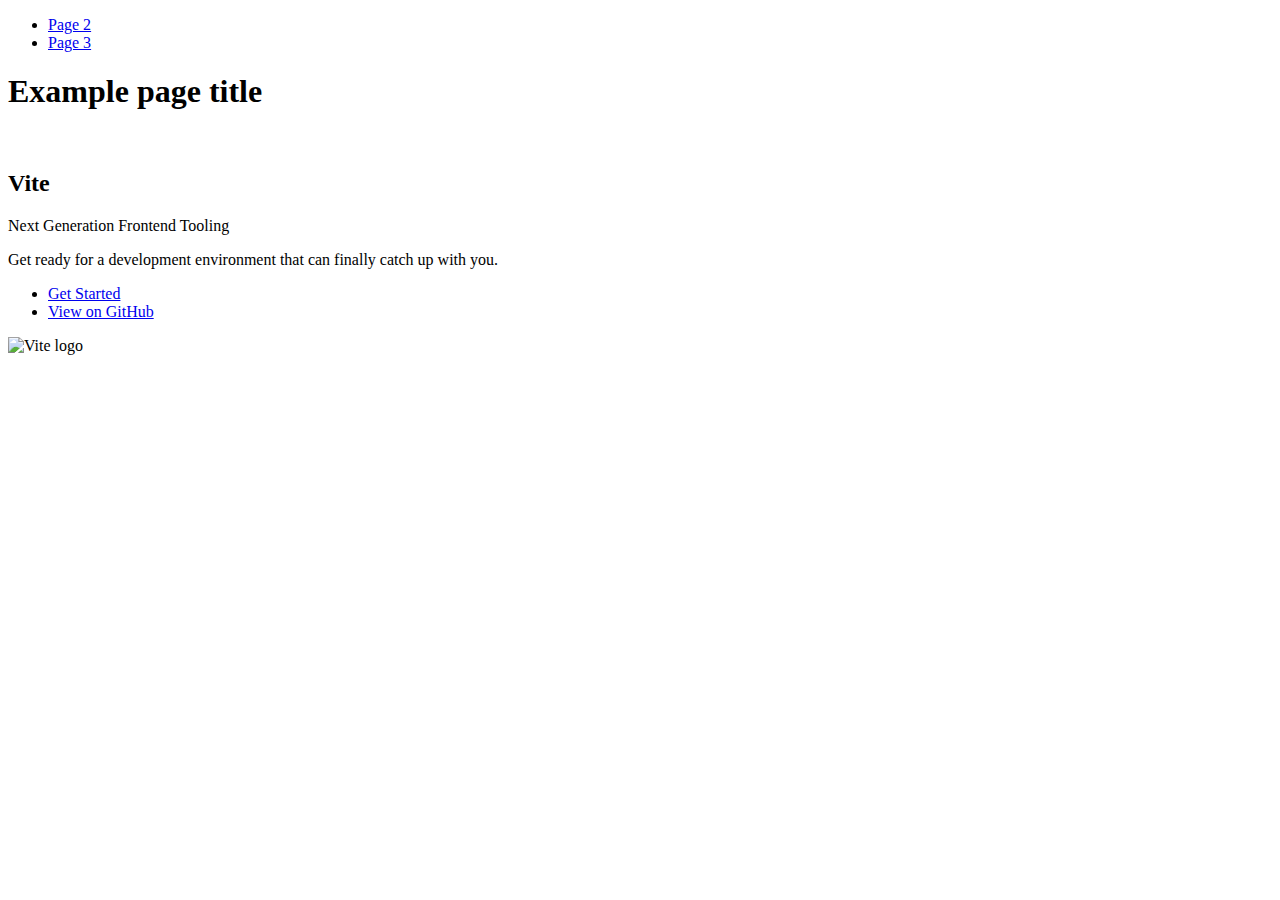
==== index.html @ 26c86a46 "Deploying to gh-pages from @ mazdaolga/goit-js-hw-10@edcc68a356be34083b1e41ccd8d08e7ab284c1f4 🚀" ====
<!DOCTYPE html>
<html lang="en">
  <head>
    <meta charset="UTF-8" />
    <link rel="icon" type="image/svg+xml" href="/goit-js-hw-10/favicon.svg" />
    <meta name="viewport" content="width=device-width, initial-scale=1.0" />
    <title>Vanilla App Template</title>
    
    <script type="module" crossorigin src="/goit-js-hw-10/commonHelpers.js"></script>
    <link rel="stylesheet" href="/goit-js-hw-10/assets/index-10c40100.css">
  </head>
  <body>
    <header class="header">
  <nav class="nav">
    <ul class="nav-list">
      <li class="nav-item">
        <a href="./page-2.html" class="nav-link">Page 2</a>
      </li>

      <li class="nav-item">
        <a href="./page-3.html" class="nav-link">Page 3</a>
      </li>
    </ul>
  </nav>
</header>


    <section>
      <h1>Example page title</h1>
      <!-- Path to images as from index.html file -->
      <img src="/goit-js-hw-10/assets/javascript-8dac5379.svg" alt="" />
    </section>

    <!-- Loads the specified .html file -->
    <section class="vite-promo">
  <div class="container">
    <div class="wrapper">
      <h2 class="title">
        <span class="gradient">Vite</span>
      </h2>
      <p class="text">Next Generation Frontend Tooling</p>
      <p class="tagline">
        Get ready for a development environment that can finally catch up with
        you.
      </p>

      <ul class="actions">
        <li class="action">
          <a
            class="link"
            href="https://vitejs.dev/guide/"
            target="_blank"
            rel="noopener noreferrer"
            >Get Started</a
          >
        </li>
        <li class="action">
          <a
            class="link"
            href="https://github.com/vitejs/vite"
            target="_blank"
            rel="noopener noreferrer"
            >View on GitHub</a
          >
        </li>
      </ul>
    </div>

    <div class="thumb">
      <!-- Path to images as from index.html file -->
      <img
        class="pic"
        src="/goit-js-hw-10/assets/vite-logo-51249ca9.png"
        alt="Vite logo"
        width="640"
        height="640"
      />
    </div>
  </div>
</section>


    
  </body>
</html>
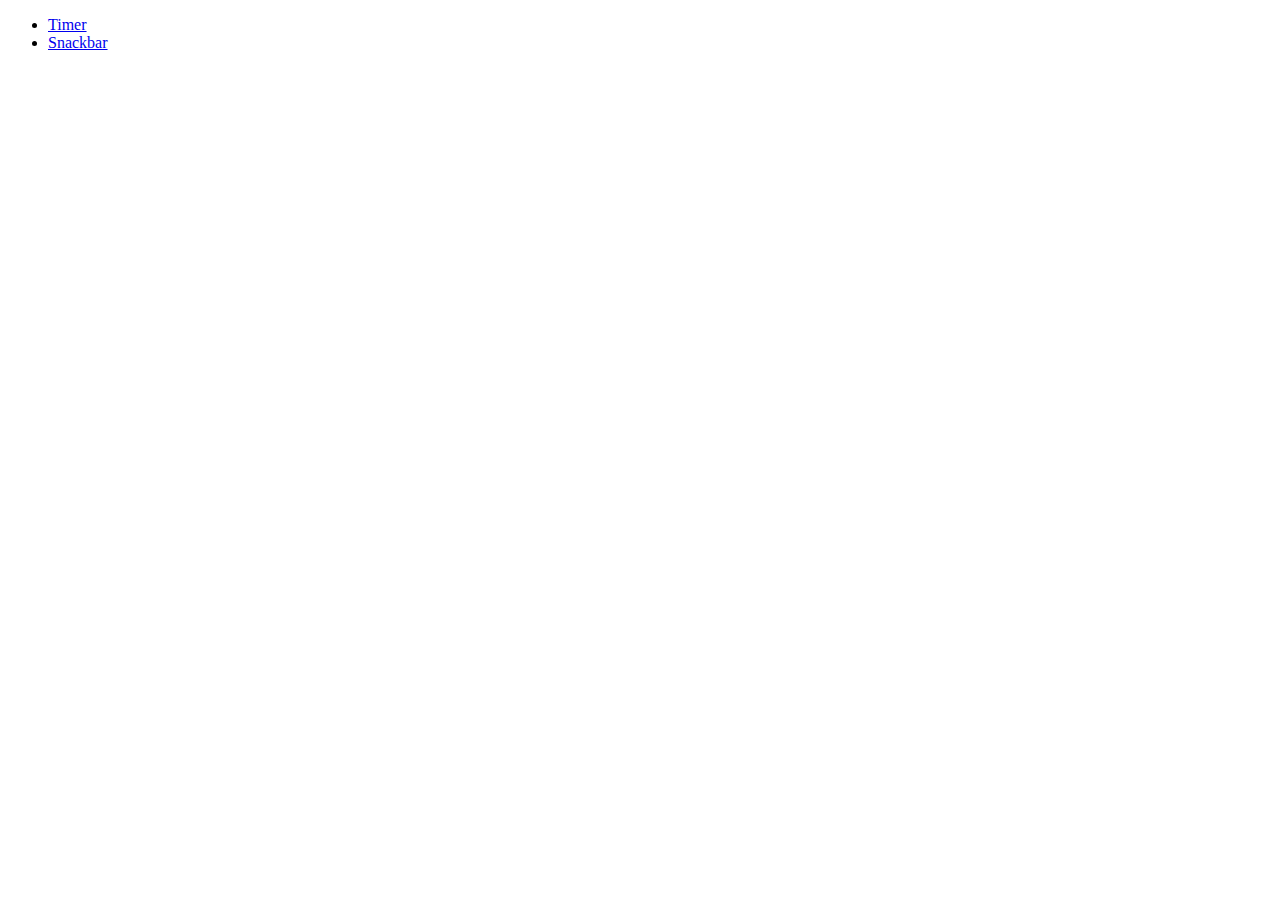
==== commit 4e1dfa64: "Deploying to gh-pages from @ mazdaolga/goit-js-hw-10@8e6044f1bfb4d6714fd63dbde864b530113750fa 🚀" ====
--- a/index.html
+++ b/index.html
@@ -4,82 +4,20 @@
     <meta charset="UTF-8" />
     <link rel="icon" type="image/svg+xml" href="/goit-js-hw-10/favicon.svg" />
     <meta name="viewport" content="width=device-width, initial-scale=1.0" />
-    <title>Vanilla App Template</title>
+    <title>goit-js-hw-10</title>
+    <link rel="stylesheet" href="https://cdn.jsdelivr.net/npm/normalize.css@8.0.1/normalize.min.css" />
     
-    <script type="module" crossorigin src="/goit-js-hw-10/commonHelpers.js"></script>
-    <link rel="stylesheet" href="/goit-js-hw-10/assets/index-10c40100.css">
+    <link rel="stylesheet" href="/goit-js-hw-10/assets/styles-b6714006.css">
   </head>
   <body>
-    <header class="header">
-  <nav class="nav">
-    <ul class="nav-list">
-      <li class="nav-item">
-        <a href="./page-2.html" class="nav-link">Page 2</a>
-      </li>
-
-      <li class="nav-item">
-        <a href="./page-3.html" class="nav-link">Page 3</a>
-      </li>
-    </ul>
-  </nav>
-</header>
-
-
-    <section>
-      <h1>Example page title</h1>
-      <!-- Path to images as from index.html file -->
-      <img src="/goit-js-hw-10/assets/javascript-8dac5379.svg" alt="" />
-    </section>
-
-    <!-- Loads the specified .html file -->
-    <section class="vite-promo">
-  <div class="container">
-    <div class="wrapper">
-      <h2 class="title">
-        <span class="gradient">Vite</span>
-      </h2>
-      <p class="text">Next Generation Frontend Tooling</p>
-      <p class="tagline">
-        Get ready for a development environment that can finally catch up with
-        you.
-      </p>
-
-      <ul class="actions">
-        <li class="action">
-          <a
-            class="link"
-            href="https://vitejs.dev/guide/"
-            target="_blank"
-            rel="noopener noreferrer"
-            >Get Started</a
-          >
-        </li>
-        <li class="action">
-          <a
-            class="link"
-            href="https://github.com/vitejs/vite"
-            target="_blank"
-            rel="noopener noreferrer"
-            >View on GitHub</a
-          >
-        </li>
+    <header></header>
+    <main>
+      <ul>
+        <li><a href="./1-timer.html">Timer</a></li>
+        <li><a href="./2-snackbar.html">Snackbar</a></li>
       </ul>
-    </div>
-
-    <div class="thumb">
-      <!-- Path to images as from index.html file -->
-      <img
-        class="pic"
-        src="/goit-js-hw-10/assets/vite-logo-51249ca9.png"
-        alt="Vite logo"
-        width="640"
-        height="640"
-      />
-    </div>
-  </div>
-</section>
-
-
-    
+    </main>
+    <footer></footer>
+   
   </body>
 </html>
